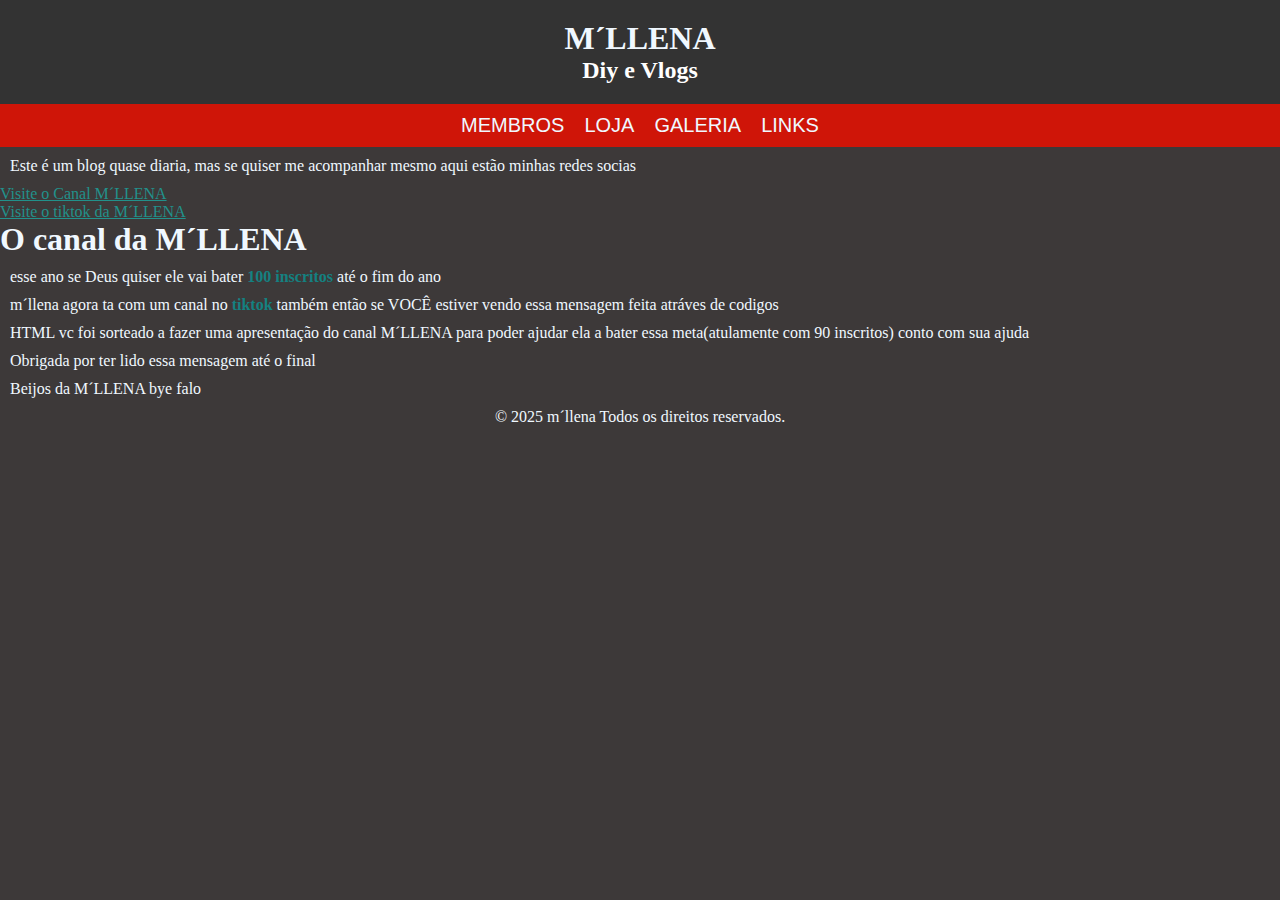
==== index.html @ 63c7220d "primeirooooo envioi" ====
<!DOCTYPE html>
<html lang="pt-br">

<head> <!-- essa parte e a parte mais importante do documento -->
    <meta charset="UTF-8">
    <meta name="viewport" content="width=device-width, initial-scale=1.0">
    <title>inicio</title>
 <style>
    .center {
            text-align: center;
        }
</style>
</head>

<body>  <!-- e a segunda parte mais importante do documento  -->
    <header >

        <div id="Main-header_top"> <!-- meu cabeçalho  -->
            <h1> M´LLENA </h1>
            <h2>Diy e Vlogs </h2>
        </div>
        
        <div> <!-- links das paginas "pages"  -->
            <ul id="Main-header_bottom">
                <li><a href="pages/membros/membros.html">Membros</a></li>
                <li><a href="pages/lojinhax/lojinhax.html">loja </a></li>
                <li><a href="pages/galeria/galeria.html">galeria </a></li>
                <li><a href="pages/links/links.html">links</a></li>
            </ul>

        </div>

        
    </header> 

         <!-- uma descriçao sobre a pagina -->
    <p>Este é um blog quase diaria, mas se quiser me acompanhar mesmo aqui estão minhas redes socias</search></p>
    <a href="https://www.youtube.com/@Mllena4xz"> Visite o Canal M´LLENA </a><BR>
    <a href="https://www.tiktok.com/@mllen4xz "> Visite o tiktok da M´LLENA</a>
 <h1>O canal da M´LLENA </h1>
 <!--   <img src="imagem2.png.png" alt="pagina do Canal M´LLENA" width="650"  title="Canal M´LLENA">   -->
    <p>esse ano se Deus quiser ele vai bater <b class="tiktok"> 100 inscritos </b> até o fim do ano </p> 
    <p>m´llena agora ta com um canal no <b class="tiktok"> tiktok </b> também então se VOCÊ estiver vendo essa mensagem  feita atráves de codigos</p>
    <p> HTML vc foi sorteado a fazer uma apresentação do canal M´LLENA para poder ajudar ela a bater essa meta(atulamente com 90 inscritos) conto com sua ajuda</p>
    <p> Obrigada por ter lido essa mensagem até o final </p>
    <p> Beijos da M´LLENA bye falo</p>

    
    <footer> <!-- meu rodapé  -->
        <p class="center"> &copy; 2025 m´llena Todos os direitos reservados.</p>
    </footer>

</body>

   <!-- ESSE E O ENDERECO ONDE SE ENCONTRA O ARQUIVO CSS GLOBAL QUE CONTROLA TODOS OS LAYOUT DAS PAGINAS-->
   <link rel="stylesheet" href="global.css">

    <!-- ESSE E O ENDERECO ONDE SE ENCONTRA O ARQUIVO CSS DO INDEX QUE CONTROLA SOMENTE O LAYOUT DESSA PAGINA INDEX-->
    <link rel="stylesheet" href="index.css">



 </html>
---- global.css ----
/* sei lá me perdi hahahahahah mas tá no index */
* {
    margin: 0;
    padding: 0;
    font-family: Georgia, 'Times New Roman', Times, serif;
  }

  /* cabeçalho */
#Main-header_top{ 
    background-color: #333;
    color:rgb(255, 255, 255);
    padding: 20px;
    text-align: center;
  }

  /* cabeçalho de baixo */
  #Main-header_bottom{
    margin: 1;
    padding: 1;
    background-color: #cf1508;
    color:rgb(255, 255, 255);
    text-align: center;
    
  }
p{
  MARGIN: 10px;
}
  /* listas */
ul{
    display: flex;
    color: aliceblue;
    list-style: none;
    justify-content: center;
   
  }
  
  /* listas  */
  ul li{
    margin: 10px;
    font-size: 15pt;
    text-transform: uppercase;
  }
  
  /* listas */
  ul li:hover{
    background-color: blue;
    font-size: 16pt;
  }
  
  /* listas */
  ul li a{
    
    color: aliceblue;
    font-family: Arial;
  text-decoration: none; 
  }

  /* rodapé */
footer{
    color: aliceblue;
    justify-content: center;
  }
---- index.css ----
/* cabeçalho */
* { 
  margin: 1;
  padding: 0;
  font-family: Georgia, 'Times New Roman', Times, serif;
}

/* Seleciona a cor da pagina inteira  */
body {
  background-color:rgb(61, 57, 57) 

}

/* Seleciona a cor dos paragrafos */
p{
  color: aliceblue;
}

/* Seleciona a cor dos titulos */
h1{
  color: aliceblue;
}

/* muda a cor dos links externos */
a[href^="https"] {
  color: rgb(34, 145, 139);
}

/* class para mudar a cor tipo marca texto */
b[class~="tiktok"] {
  color: rgb(20, 129, 129);

}

/* cria uma class propria para uma determina palavra mas não muito recomendada*/
tiktik{
  color: blue;
}
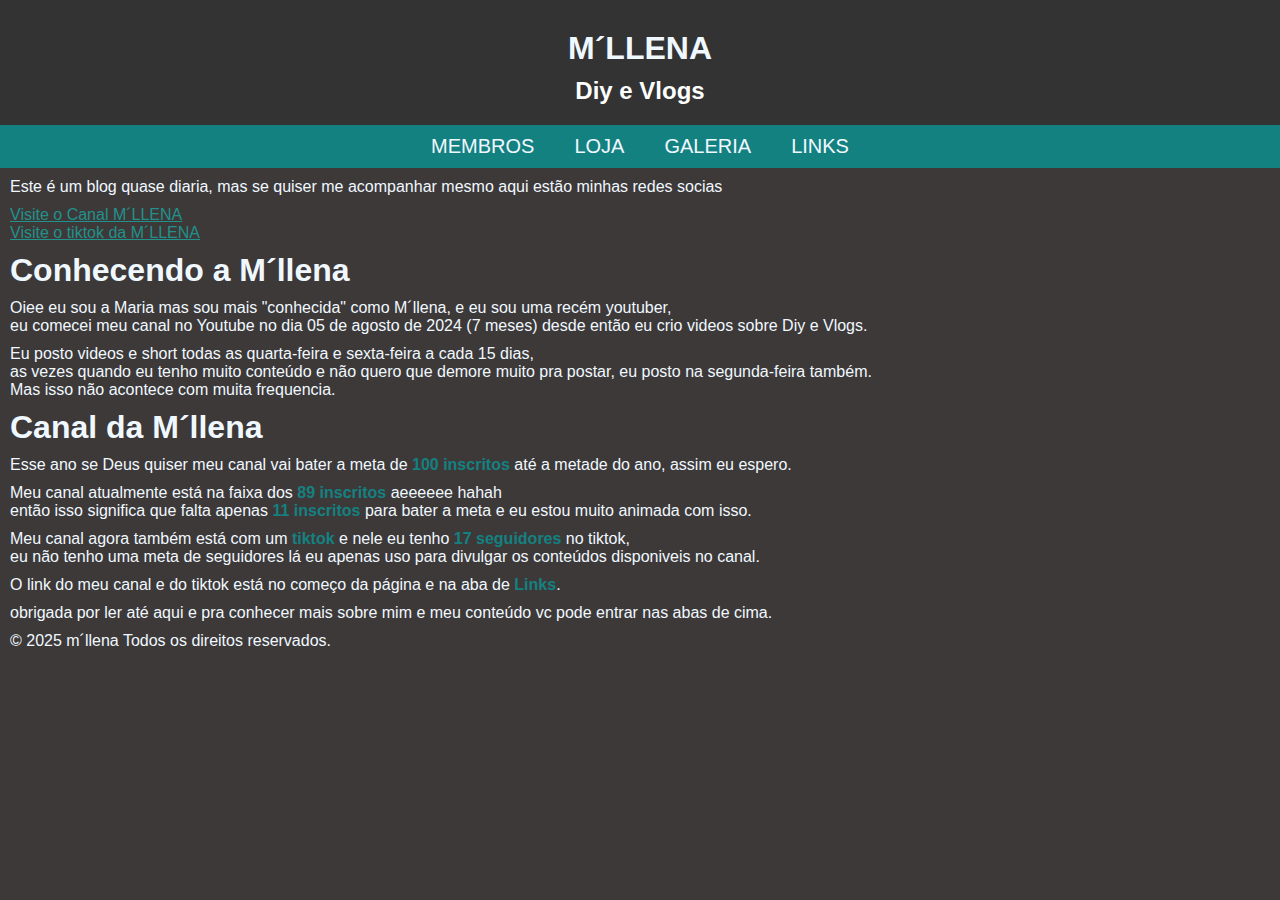
==== commit 652e1f9e: "atualização das fontes das paginas" ====
--- a/index.html
+++ b/index.html
@@ -5,11 +5,6 @@
     <meta charset="UTF-8">
     <meta name="viewport" content="width=device-width, initial-scale=1.0">
     <title>inicio</title>
- <style>
-    .center {
-            text-align: center;
-        }
-</style>
 </head>
 
 <body>  <!-- e a segunda parte mais importante do documento  -->
@@ -35,17 +30,33 @@
 
          <!-- uma descriçao sobre a pagina -->
     <p>Este é um blog quase diaria, mas se quiser me acompanhar mesmo aqui estão minhas redes socias</search></p>
-    <a href="https://www.youtube.com/@Mllena4xz"> Visite o Canal M´LLENA </a><BR>
+    <a href="https://www.youtube.com/@Mllena4xz"> Visite o Canal M´LLENA </a><br>
     <a href="https://www.tiktok.com/@mllen4xz "> Visite o tiktok da M´LLENA</a>
- <h1>O canal da M´LLENA </h1>
+ 
+    <h1> Conhecendo a M´llena </h1>
+    <p> Oiee eu sou a Maria mas sou mais "conhecida" como M´llena, e eu sou uma recém youtuber,<br> eu comecei meu canal no Youtube no dia 05 de agosto de 2024 (7 meses) desde então eu crio videos sobre Diy e Vlogs.</b></p>
+    <P> Eu posto videos e short todas as quarta-feira e sexta-feira a cada 15 dias,<br> as vezes quando eu tenho muito conteúdo e não quero que demore muito pra postar, eu posto na segunda-feira também.<br>Mas isso não acontece com muita frequencia.</P>
+   
+    <h1> Canal da M´llena </h1>
  <!--   <img src="imagem2.png.png" alt="pagina do Canal M´LLENA" width="650"  title="Canal M´LLENA">   -->
-    <p>esse ano se Deus quiser ele vai bater <b class="tiktok"> 100 inscritos </b> até o fim do ano </p> 
-    <p>m´llena agora ta com um canal no <b class="tiktok"> tiktok </b> também então se VOCÊ estiver vendo essa mensagem  feita atráves de codigos</p>
-    <p> HTML vc foi sorteado a fazer uma apresentação do canal M´LLENA para poder ajudar ela a bater essa meta(atulamente com 90 inscritos) conto com sua ajuda</p>
-    <p> Obrigada por ter lido essa mensagem até o final </p>
-    <p> Beijos da M´LLENA bye falo</p>
-
-    
+    <p>Esse ano se Deus quiser meu canal vai bater a meta de  <b class="tiktok"> 100 inscritos </b> até a metade do ano, assim eu espero.</p> 
+    <p>Meu canal atualmente está na faixa dos <b class="tiktok"> 89 inscritos </b> aeeeeee hahah <br> então isso significa que falta apenas <b class="tiktok"> 11 inscritos </b> para bater a meta e eu estou muito animada com isso.</P>
+    <p>Meu canal agora também está com um <b class="tiktok"> tiktok </b> e nele eu tenho <b class="tiktok">17 seguidores</b> no tiktok,<br> eu não tenho uma meta de seguidores lá eu apenas uso para divulgar os conteúdos disponiveis no canal.
+    <p>O link do meu canal e do tiktok está no começo da página e na aba de <b class="tiktok">Links</b>.
+    <p>obrigada por ler até aqui e pra conhecer mais sobre mim e meu conteúdo vc pode entrar nas abas de cima. </p>
+   
+   
+   
+   
+   
+   
+   
+   
+   
+   
+   
+   
+   
     <footer> <!-- meu rodapé  -->
         <p class="center"> &copy; 2025 m´llena Todos os direitos reservados.</p>
     </footer>
--- a/global.css
+++ b/global.css
@@ -17,14 +17,27 @@
   #Main-header_bottom{
     margin: 1;
     padding: 1;
-    background-color: #cf1508;
+    background-color: rgb(20, 129, 129);
     color:rgb(255, 255, 255);
     text-align: center;
     
   }
+
+  /* margem de paragrafos */
 p{
   MARGIN: 10px;
 }
+
+/* margem dos links */
+a{
+  MARGIN: 10px;
+}
+
+/* margem do titulo */
+h1{
+  MARGIN: 10px;
+}
+
   /* listas */
 ul{
     display: flex;
--- a/index.css
+++ b/index.css
@@ -2,7 +2,7 @@
 * { 
   margin: 1;
   padding: 0;
-  font-family: Georgia, 'Times New Roman', Times, serif;
+  font-family: Tahoma, sans-serif;
 }
 
 /* Seleciona a cor da pagina inteira  */
@@ -37,6 +37,10 @@
   color: blue;
 }
 
+ /* rodapé */
+footer{
+    color: aliceblue;
+    justify-content: center;
+  }
 
 
-
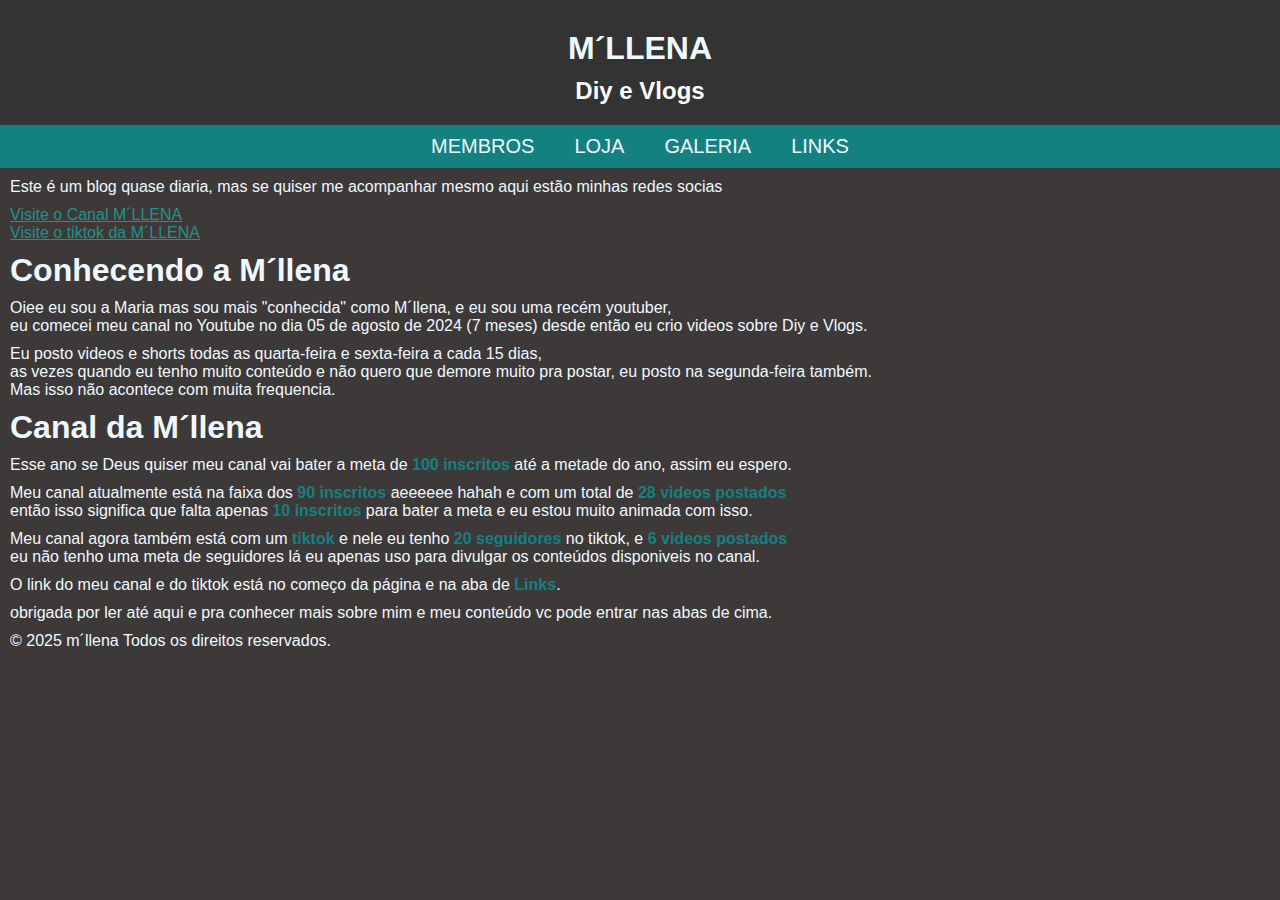
==== commit 4c83502a: "fotos da galeria" ====
--- a/index.html
+++ b/index.html
@@ -35,16 +35,15 @@
  
     <h1> Conhecendo a M´llena </h1>
     <p> Oiee eu sou a Maria mas sou mais "conhecida" como M´llena, e eu sou uma recém youtuber,<br> eu comecei meu canal no Youtube no dia 05 de agosto de 2024 (7 meses) desde então eu crio videos sobre Diy e Vlogs.</b></p>
-    <P> Eu posto videos e short todas as quarta-feira e sexta-feira a cada 15 dias,<br> as vezes quando eu tenho muito conteúdo e não quero que demore muito pra postar, eu posto na segunda-feira também.<br>Mas isso não acontece com muita frequencia.</P>
+    <P> Eu posto videos e shorts todas as quarta-feira e sexta-feira a cada 15 dias,<br> as vezes quando eu tenho muito conteúdo e não quero que demore muito pra postar, eu posto na segunda-feira também.<br>Mas isso não acontece com muita frequencia.</P>
    
     <h1> Canal da M´llena </h1>
  <!--   <img src="imagem2.png.png" alt="pagina do Canal M´LLENA" width="650"  title="Canal M´LLENA">   -->
     <p>Esse ano se Deus quiser meu canal vai bater a meta de  <b class="tiktok"> 100 inscritos </b> até a metade do ano, assim eu espero.</p> 
-    <p>Meu canal atualmente está na faixa dos <b class="tiktok"> 89 inscritos </b> aeeeeee hahah <br> então isso significa que falta apenas <b class="tiktok"> 11 inscritos </b> para bater a meta e eu estou muito animada com isso.</P>
-    <p>Meu canal agora também está com um <b class="tiktok"> tiktok </b> e nele eu tenho <b class="tiktok">17 seguidores</b> no tiktok,<br> eu não tenho uma meta de seguidores lá eu apenas uso para divulgar os conteúdos disponiveis no canal.
+    <p>Meu canal atualmente está na faixa dos <b class="tiktok"> 90 inscritos </b> aeeeeee hahah  e com um total de <b class="tiktok"> 28 videos postados </b><br>  então isso significa que falta apenas <b class="tiktok"> 10 inscritos </b> para bater a meta e eu estou muito animada com isso.</P>
+    <p>Meu canal agora também está com um <b class="tiktok"> tiktok </b> e nele eu tenho <b class="tiktok"> 20 seguidores</b> no tiktok, e <b class="tiktok"> 6 videos postados </b>  <br> eu não tenho uma meta de seguidores lá eu apenas uso para divulgar os conteúdos disponiveis no canal.
     <p>O link do meu canal e do tiktok está no começo da página e na aba de <b class="tiktok">Links</b>.
     <p>obrigada por ler até aqui e pra conhecer mais sobre mim e meu conteúdo vc pode entrar nas abas de cima. </p>
-   
    
    
    
@@ -60,7 +59,7 @@
     <footer> <!-- meu rodapé  -->
         <p class="center"> &copy; 2025 m´llena Todos os direitos reservados.</p>
     </footer>
-
+    
 </body>
 
    <!-- ESSE E O ENDERECO ONDE SE ENCONTRA O ARQUIVO CSS GLOBAL QUE CONTROLA TODOS OS LAYOUT DAS PAGINAS-->
--- a/global.css
+++ b/global.css
@@ -12,11 +12,11 @@
     padding: 20px;
     text-align: center;
   }
-
+  
   /* cabeçalho de baixo */
   #Main-header_bottom{
-    margin: 1;
-    padding: 1;
+    margin: 2;
+    padding: 2;
     background-color: rgb(20, 129, 129);
     color:rgb(255, 255, 255);
     text-align: center;
